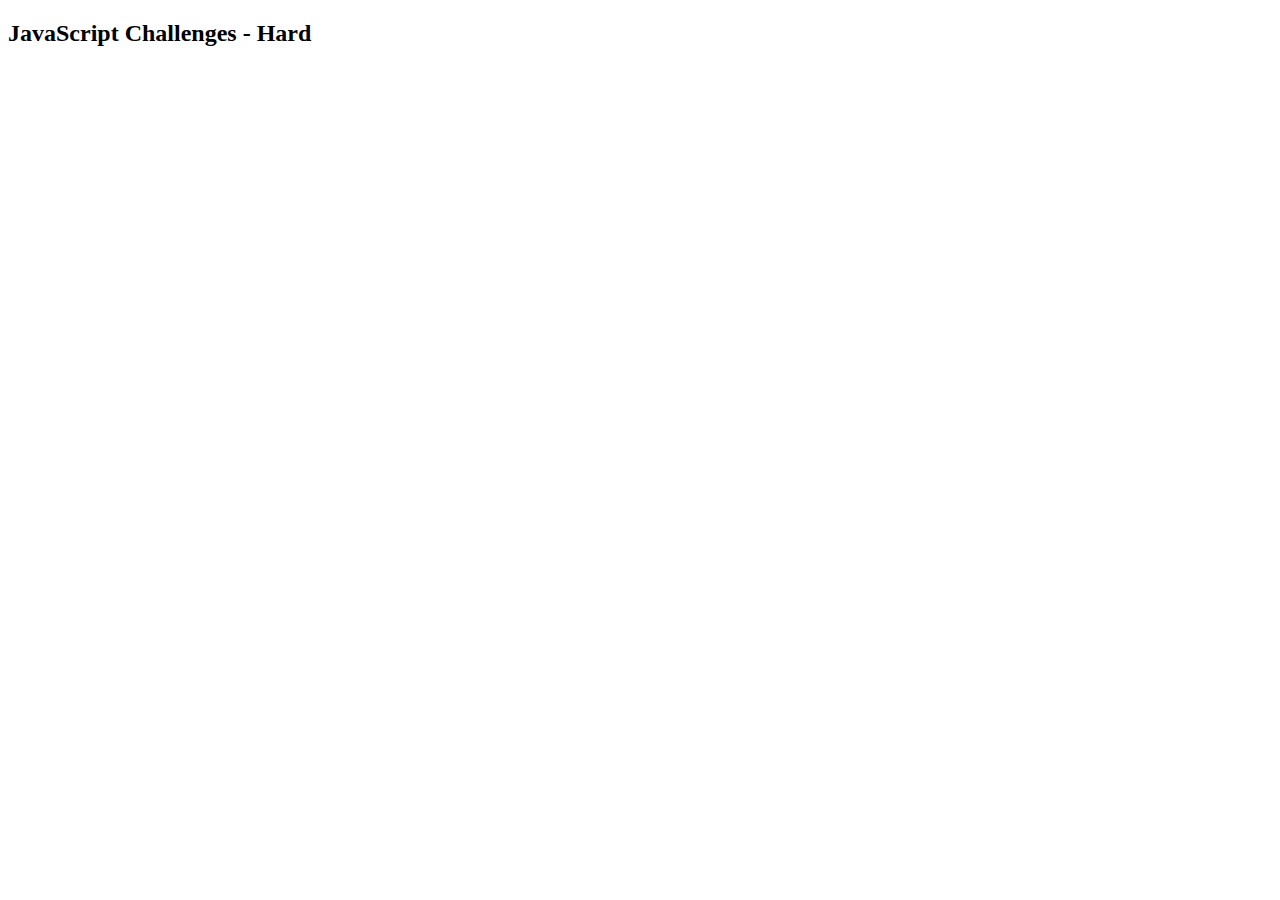
==== JavaScript_Challenges_Hard/index.html @ 9b788cee "JavaScript Challenges" ====
<!DOCTYPE html>
<html lang="en">
<head>
  <meta charset="UTF-8">
  <meta name="viewport" content="width=device-width, initial-scale=1.0">
  <title>JavaScript Challenges -Hard</title>
  <script src="app.js" defer></script>
  <script src="style.css"></script>
</head>
<body>
  <h2>JavaScript Challenges - Hard</h2>
</body>
</html>
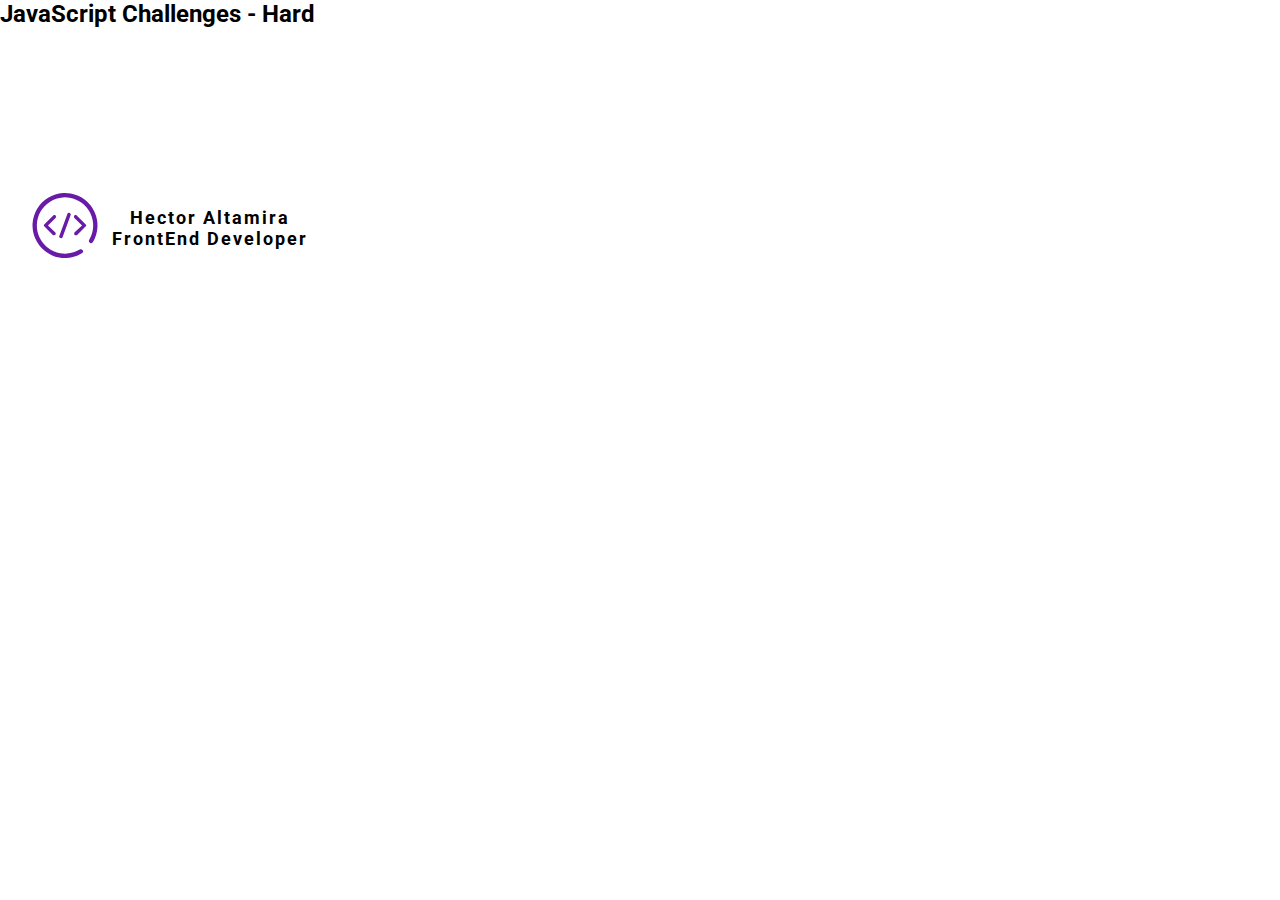
==== commit 407a11e2: "JavaScript Challenges Hard" ====
--- a/JavaScript_Challenges_Hard/index.html
+++ b/JavaScript_Challenges_Hard/index.html
@@ -1,13 +1,26 @@
 <!DOCTYPE html>
 <html lang="en">
+
 <head>
   <meta charset="UTF-8">
   <meta name="viewport" content="width=device-width, initial-scale=1.0">
   <title>JavaScript Challenges -Hard</title>
   <script src="app.js" defer></script>
-  <script src="style.css"></script>
+  <link rel="stylesheet" href="style.css">
 </head>
+
 <body>
   <h2>JavaScript Challenges - Hard</h2>
+  <div class="container">
+    <div class="row">
+      <figure>
+        <img class="logo21" src="./developer-centerpublic-api-svgrepo-com (1).svg" alt="">
+        <span>
+          <h3 class="name">Hector Altamira <br> FrontEnd Developer</h3>
+        </span>
+      </figure>
+    </div>
+  </div>
 </body>
+
 </html>--- a/JavaScript_Challenges_Hard/style.css
+++ b/JavaScript_Challenges_Hard/style.css
@@ -0,0 +1,60 @@
+@import url("https://fonts.googleapis.com/css2?family=Roboto:wght@300;400;700;900&display=swap");
+
+* {
+  padding: 0;
+  margin: 0;
+  box-sizing: border-box;
+  font-family: "Roboto", sans-serif;
+}
+
+
+
+.logo21 {
+  display: flex;
+  justify-content: center;
+  align-items: center;
+  height: 70px;
+  width: 70px;
+}
+
+.row {
+  width: 1200px;
+  display: flex;
+  justify-content: space-between;
+  align-items: center;
+  margin: 30px;
+}
+
+
+.container {
+  position: absolute;
+  width: 100%;
+  max-width: 1200px;
+  display: flex;
+  justify-content: center;
+  align-items: center;
+  margin: 0 auto;
+  height: 400px;
+  width: 800px;
+
+
+
+}
+figure {
+  position: relative;
+  display: flex;
+  justify-content:left;
+  align-items:center;
+  margin:0 auto;
+  height: 100px;
+  width: 100%;
+}
+.name {
+  display: flex;
+  flex-wrap: wrap;
+  padding-left: 12px;
+  text-align: center;
+  letter-spacing: 2px;
+  font-size: 18px;
+
+}